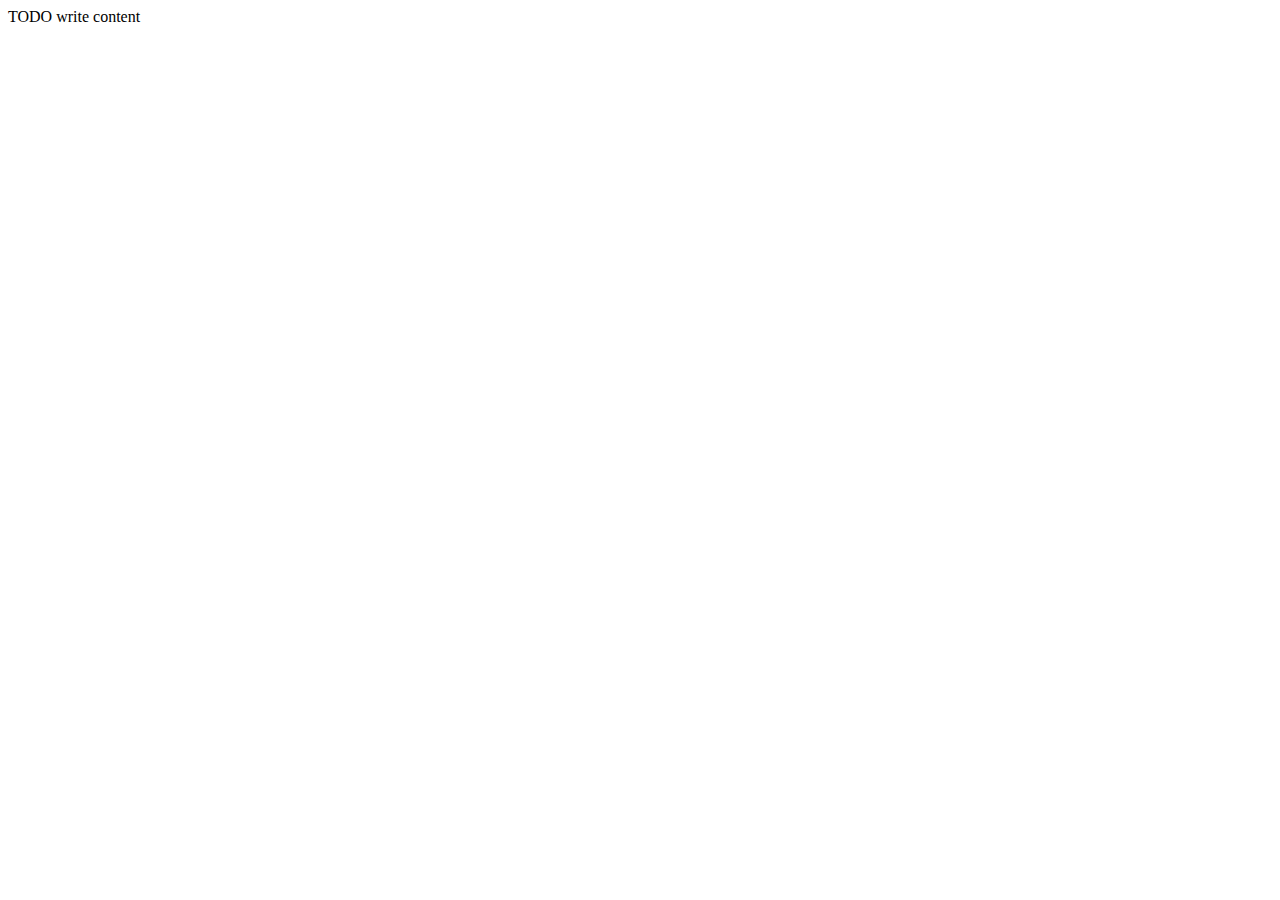
==== src/main/resources/static/categoria1.html @ f149f6aa "Primer commit de la tarea1" ====
<!DOCTYPE html>
<!--
Click nbfs://nbhost/SystemFileSystem/Templates/Licenses/license-default.txt to change this license
Click nbfs://nbhost/SystemFileSystem/Templates/Other/html.html to edit this template
-->
<html>
    <head>
        <title>TODO supply a title</title>
        <meta charset="UTF-8">
        <meta name="viewport" content="width=device-width, initial-scale=1.0">
    </head>
    <body>
        <div>TODO write content</div>
    </body>
</html>
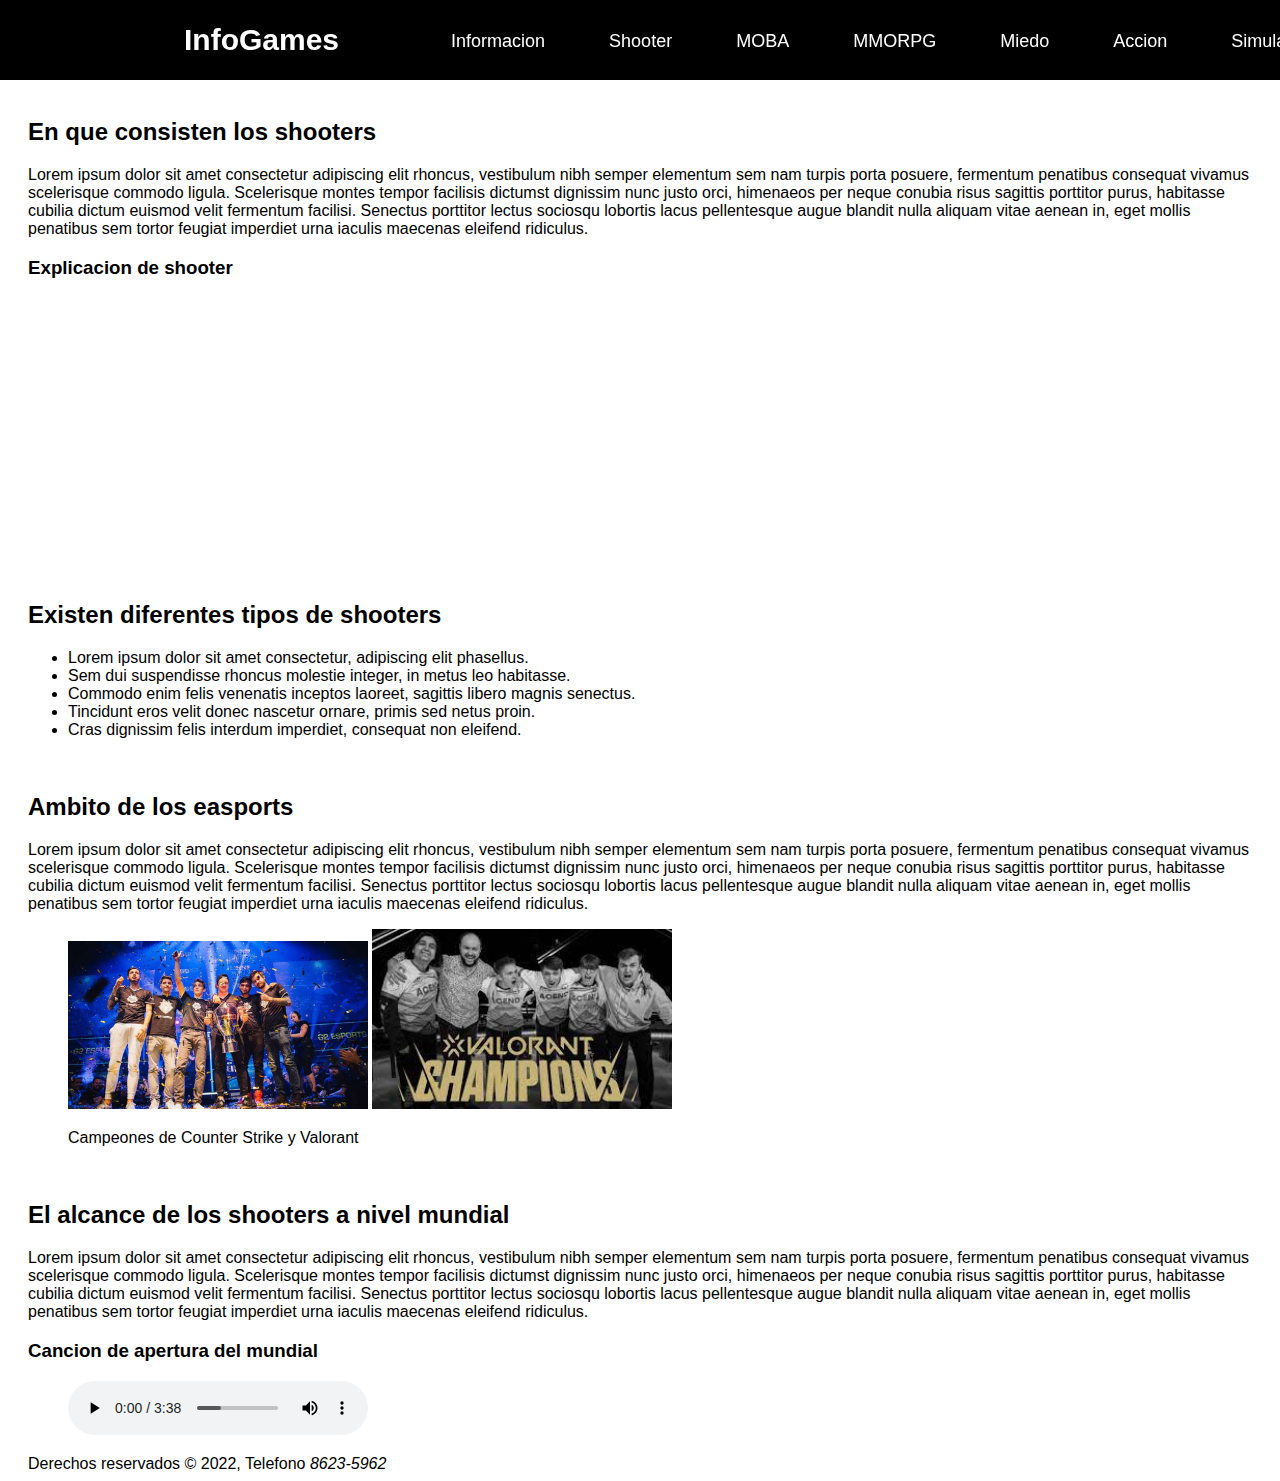
==== commit 7dda6bf6: "Pagina shooter lista" ====
--- a/src/main/resources/static/categoria1.html
+++ b/src/main/resources/static/categoria1.html
@@ -5,11 +5,91 @@
 -->
 <html>
     <head>
-        <title>TODO supply a title</title>
+        <title>Info games</title>
         <meta charset="UTF-8">
-        <meta name="viewport" content="width=device-width, initial-scale=1.0">
+        <meta name="description" content="Página principal de Info games">
+        <meta name="keywords" content="Info games, html5, css3">
+        <link href="css/menu.css" rel="stylesheet" type="text/css"/>
     </head>
     <body>
-        <div>TODO write content</div>
+        <header class="header">
+            <nav class="nav">
+                <a href="index.html" class="logo nav-link">InfoGames</a>
+
+                <ul class="nav-menu">
+                    <li class="nav-menu-item"><a href="infogeneral.html" class="nav-menu-link nav-link">Informacion</a></li>
+                    <li class="nav-menu-item"><a href="categoria1.html" class="nav-menu-link nav-link">Shooter</a></li>
+                    <li class="nav-menu-item"><a href="categoria2.html" class="nav-menu-link nav-link">MOBA</a></li>
+                    <li class="nav-menu-item"><a href="categoria3.html" class="nav-menu-link nav-link">MMORPG</a></li>
+                    <li class="nav-menu-item"><a href="categoria4.html" class="nav-menu-link nav-link">Miedo</a></li>
+                    <li class="nav-menu-item"><a href="categoria5.html" class="nav-menu-link nav-link">Accion</a></li>
+                    <li class="nav-menu-item"><a href="categoria6.html" class="nav-menu-link nav-link">Simulacion</a></li>
+                </ul>
+            </nav>
+        </header>
+        <section id="contenido">
+            <h2>En que consisten los shooters</h2>
+            <p>Lorem ipsum dolor sit amet consectetur adipiscing elit rhoncus, 
+                vestibulum nibh semper elementum sem nam turpis porta posuere, 
+                fermentum penatibus consequat vivamus scelerisque commodo ligula. 
+                Scelerisque montes tempor facilisis dictumst dignissim nunc justo orci,
+                himenaeos per neque conubia risus sagittis porttitor purus, 
+                habitasse cubilia dictum euismod velit fermentum facilisi. Senectus porttitor lectus
+                sociosqu lobortis lacus pellentesque augue blandit nulla aliquam vitae 
+                aenean in, eget mollis penatibus sem tortor feugiat imperdiet urna iaculis 
+                maecenas eleifend ridiculus.</p>
+            <article>
+                <header><h3>Explicacion de shooter</h3></header>
+                <iframe width="500" height="280"
+                        src="https://www.youtube.com/watch?v=4iGU6PctOBg" 
+                        title="YouTube video player" frameborder="0" 
+                        allow="accelerometer; autoplay; clipboard-write; encrypted-media; gyroscope; picture-in-picture" 
+                        allowfullscreen></iframe>
+            </article>
+            <h2>Existen diferentes tipos de shooters</h2>
+            <ul><li>Lorem ipsum dolor sit amet consectetur, adipiscing elit phasellus.</li> <li>Sem dui suspendisse rhoncus molestie integer, in metus leo habitasse.</li> <li>Commodo enim felis venenatis inceptos laoreet, sagittis libero magnis senectus.</li> <li>Tincidunt eros velit donec nascetur ornare, primis sed netus proin.</li> <li>Cras dignissim felis interdum imperdiet, consequat non eleifend.</li></ul>
+            <br>
+            <h2>Ambito de los easports</h2>
+            <p>Lorem ipsum dolor sit amet consectetur adipiscing elit rhoncus, 
+                vestibulum nibh semper elementum sem nam turpis porta posuere, 
+                fermentum penatibus consequat vivamus scelerisque commodo ligula. 
+                Scelerisque montes tempor facilisis dictumst dignissim nunc justo orci,
+                himenaeos per neque conubia risus sagittis porttitor purus, 
+                habitasse cubilia dictum euismod velit fermentum facilisi. Senectus porttitor lectus
+                sociosqu lobortis lacus pellentesque augue blandit nulla aliquam vitae 
+                aenean in, eget mollis penatibus sem tortor feugiat imperdiet urna iaculis 
+                maecenas eleifend ridiculus.</p>
+            <figure>
+                <img src="imagenes/Conter Mundiales.jpg" alt="Counter strike campeones" width="300"/>
+                <img src="imagenes/Valmundiales.jpg" alt="Counter strike campeones" width="300"/>
+                <figcaption>
+                    <p>Campeones de Counter Strike y Valorant</p>
+                </figcaption>
+            </figure>
+            <br>
+            <h2>El alcance de los shooters a nivel mundial</h2>
+            <p>Lorem ipsum dolor sit amet consectetur adipiscing elit rhoncus, 
+                vestibulum nibh semper elementum sem nam turpis porta posuere, 
+                fermentum penatibus consequat vivamus scelerisque commodo ligula. 
+                Scelerisque montes tempor facilisis dictumst dignissim nunc justo orci,
+                himenaeos per neque conubia risus sagittis porttitor purus, 
+                habitasse cubilia dictum euismod velit fermentum facilisi. Senectus porttitor lectus
+                sociosqu lobortis lacus pellentesque augue blandit nulla aliquam vitae 
+                aenean in, eget mollis penatibus sem tortor feugiat imperdiet urna iaculis 
+                maecenas eleifend ridiculus.</p>
+                <article>
+                    <header><h3>Cancion de apertura del mundial</h3></header>
+                    <figure>
+                        <audio controls>
+                            <source src="audios/y2mate.com - Die For You  Official Music Video  VALORANT Champions 2021.mp3" type="audio/mpeg">
+                            Su navegador no soporta audios en este formato <code>audio</code>..
+                        </audio>
+
+                    </figure>
+                </article>      
+            </section>
+        <footer id="piepagina">
+            Derechos reservados &COPY; 2022, Telefono <address style="display: inline">8623-5962</address>
+        </footer>
     </body>
 </html>
--- a/src/main/resources/static/css/menu.css
+++ b/src/main/resources/static/css/menu.css
@@ -0,0 +1,56 @@
+*{
+    margin:0
+        box-sizing: border-box;
+}
+
+body{
+    font-family: sans-serif;
+    padding: 90px 20px 0;
+}
+
+.header{
+    background-color: black;
+    height: 80px;
+    position: fixed;
+    top: 0;
+    left: 0;
+    width: 100%
+}
+
+.nav{
+    display: flex;
+    justify-content: space-between;
+    max-width: 992px;
+    margin: 0 auto;
+}
+
+.nav-link{
+    color: white;
+    text-decoration: none;
+}
+.logo{
+    font-size: 30px;
+    font-weight: bold;
+    padding: 0 40px;
+    line-height: 80px;
+}
+
+.nav-menu{
+    display: flex;
+    margin-right: 40px;
+    list-style: none;
+}
+.nav-menu-item{
+    font-size: 18px;
+    margin: 0 20px;
+    line-height: 50px;
+}
+.nav-menu-link{
+    padding: 8px 12px;
+    border-radius: 5px;
+}
+.nav-menu-link:hover{
+    font-size: 20px;
+    background-color: #024070;
+    transition: 0.5s;
+}
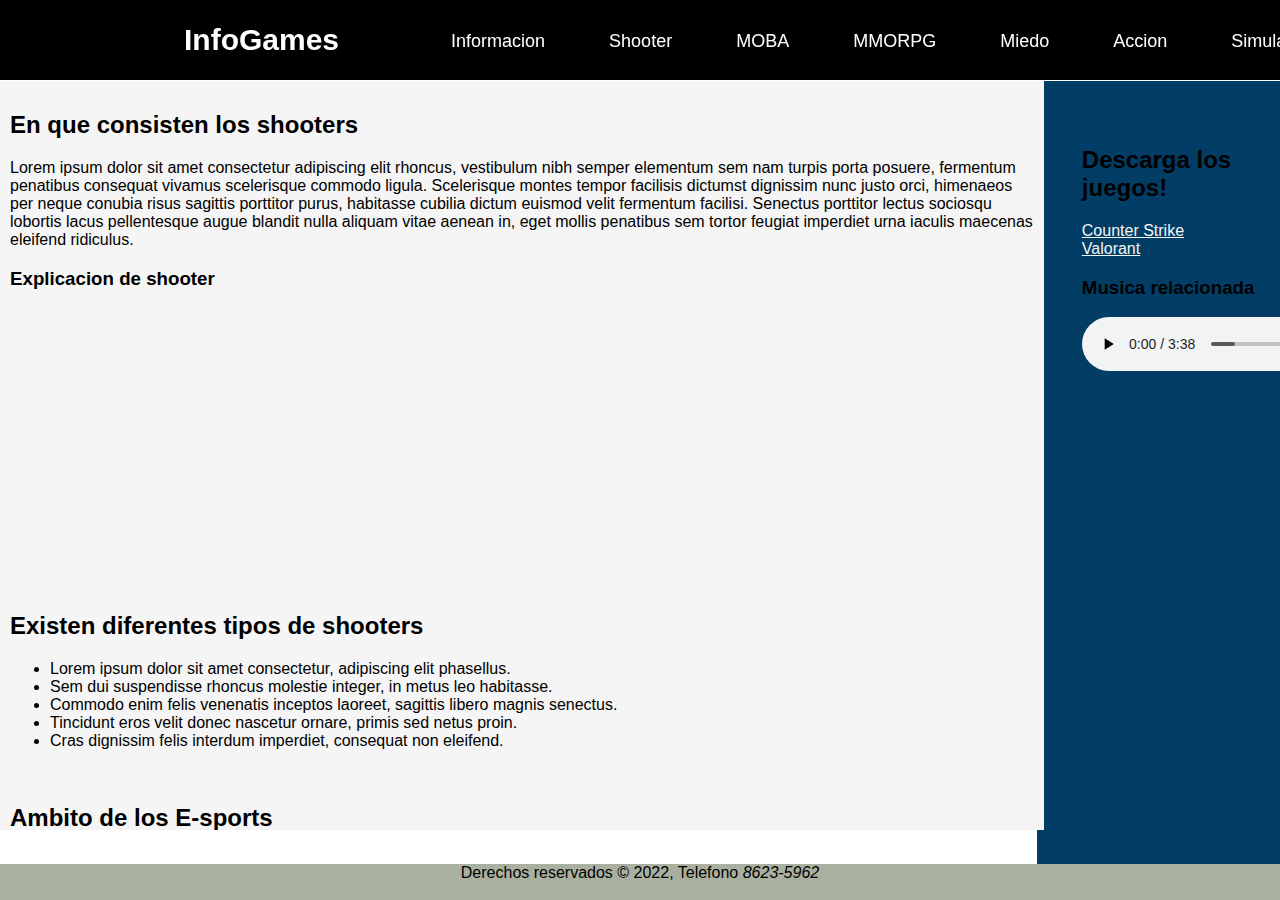
==== commit 22766353: "Paginas de MOBA y MMORPG listas, ademas de agregar la barra lateral." ====
--- a/src/main/resources/static/categoria1.html
+++ b/src/main/resources/static/categoria1.html
@@ -27,6 +27,18 @@
                 </ul>
             </nav>
         </header>
+        <aside id="barralateral">
+            <h2>Descarga los juegos!</h2>
+            <a style="color:whitesmoke;" href="https://store.steampowered.com/app/10/CounterStrike/?l=spanish" target="_Blank">Counter Strike</a>
+                <br>
+                <a style="color:whitesmoke" href="https://playvalorant.com/en-us/" target="_Blank">Valorant</a>
+                <br>
+                <header><h3>Musica relacionada</h3></header>
+                    <audio controls>
+                        <source src="audios/y2mate.com - Die For You  Official Music Video  VALORANT Champions 2021.mp3" type="audio/mpeg">
+                        Su navegador no soporta audios en este formato <code>audio</code>..
+                    </audio>
+        </aside>
         <section id="contenido">
             <h2>En que consisten los shooters</h2>
             <p>Lorem ipsum dolor sit amet consectetur adipiscing elit rhoncus, 
@@ -49,7 +61,7 @@
             <h2>Existen diferentes tipos de shooters</h2>
             <ul><li>Lorem ipsum dolor sit amet consectetur, adipiscing elit phasellus.</li> <li>Sem dui suspendisse rhoncus molestie integer, in metus leo habitasse.</li> <li>Commodo enim felis venenatis inceptos laoreet, sagittis libero magnis senectus.</li> <li>Tincidunt eros velit donec nascetur ornare, primis sed netus proin.</li> <li>Cras dignissim felis interdum imperdiet, consequat non eleifend.</li></ul>
             <br>
-            <h2>Ambito de los easports</h2>
+            <h2>Ambito de los E-sports</h2>
             <p>Lorem ipsum dolor sit amet consectetur adipiscing elit rhoncus, 
                 vestibulum nibh semper elementum sem nam turpis porta posuere, 
                 fermentum penatibus consequat vivamus scelerisque commodo ligula. 
@@ -60,8 +72,8 @@
                 aenean in, eget mollis penatibus sem tortor feugiat imperdiet urna iaculis 
                 maecenas eleifend ridiculus.</p>
             <figure>
-                <img src="imagenes/Conter Mundiales.jpg" alt="Counter strike campeones" width="300"/>
-                <img src="imagenes/Valmundiales.jpg" alt="Counter strike campeones" width="300"/>
+                <img src="imagenes/Conter Mundiales.jpg" alt="Escenario de mundiales de dota" width="300"/>
+                <img src="imagenes/Valmundiales.jpg" alt="Escenario de mundiales del league of legends" width="300"/>
                 <figcaption>
                     <p>Campeones de Counter Strike y Valorant</p>
                 </figcaption>
@@ -77,17 +89,8 @@
                 sociosqu lobortis lacus pellentesque augue blandit nulla aliquam vitae 
                 aenean in, eget mollis penatibus sem tortor feugiat imperdiet urna iaculis 
                 maecenas eleifend ridiculus.</p>
-                <article>
-                    <header><h3>Cancion de apertura del mundial</h3></header>
-                    <figure>
-                        <audio controls>
-                            <source src="audios/y2mate.com - Die For You  Official Music Video  VALORANT Champions 2021.mp3" type="audio/mpeg">
-                            Su navegador no soporta audios en este formato <code>audio</code>..
-                        </audio>
-
-                    </figure>
-                </article>      
-            </section>
+            <br>
+        </section>
         <footer id="piepagina">
             Derechos reservados &COPY; 2022, Telefono <address style="display: inline">8623-5962</address>
         </footer>
--- a/src/main/resources/static/css/menu.css
+++ b/src/main/resources/static/css/menu.css
@@ -54,3 +54,32 @@
     background-color: #024070;
     transition: 0.5s;
 }
+#contenido{
+   position: absolute;
+    top:9%;
+    left:0%;
+    padding:10px;
+    height:81%;
+    width: 80%;
+    background-color: whitesmoke;
+    overflow: auto;
+}
+#barralateral{
+    position: absolute;
+    top:9%;
+    left:81%;
+    padding:45px;
+    height:81%;
+    width: 14%;
+    background-color: #023D66;
+    
+}
+#piepagina{
+    position: absolute;
+    bottom:0%;
+    left:0%;
+    height:4%;
+    width: 100%;
+    background-color: #AAB0A0;
+    text-align: center;
+}
